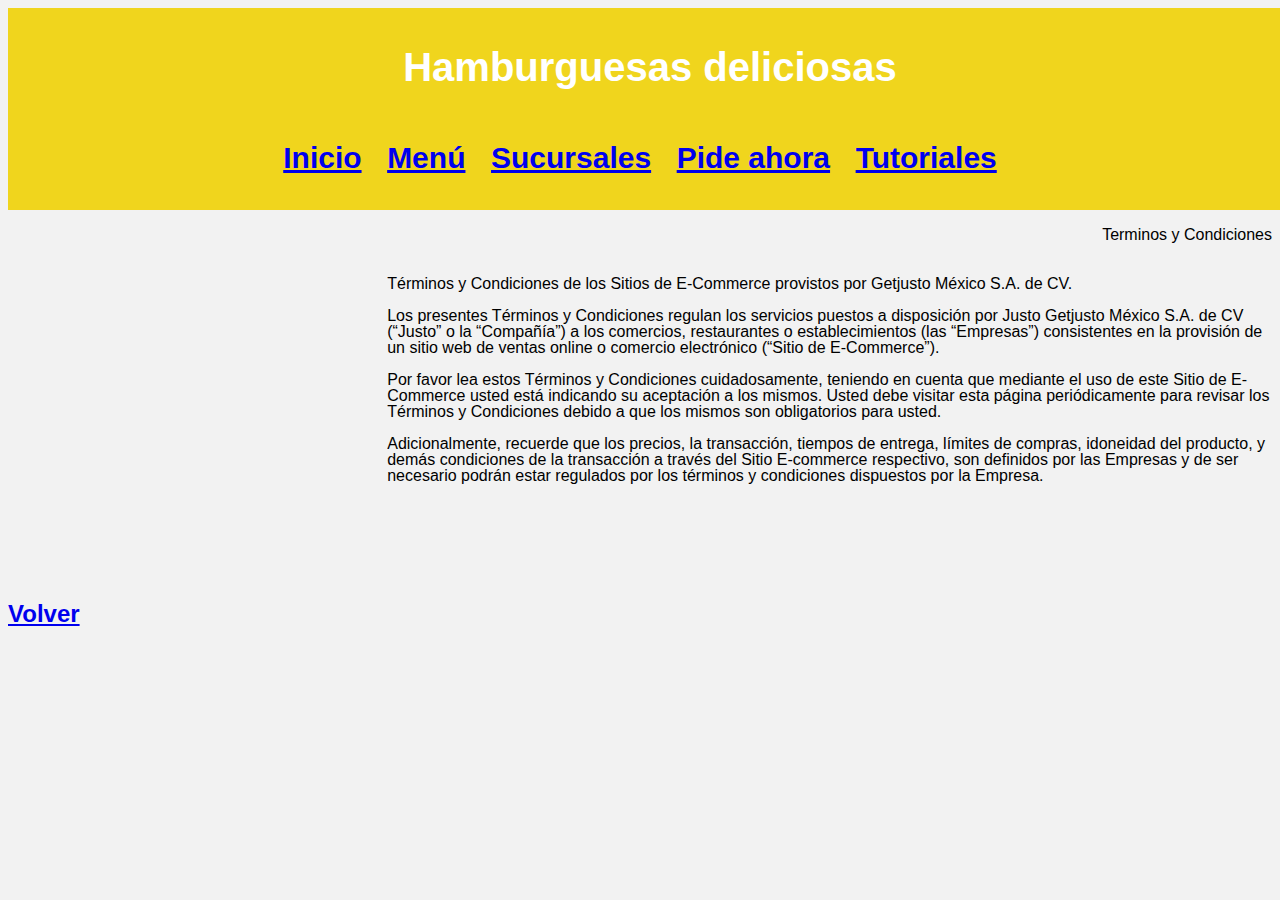
==== pagina1.html @ 95982aac "Add files via upload" ====
<!DOCTYPE html>
<html lang="en">
<head>
  <meta charset="UTF-8">
  <title>Servicio</title>
  <link rel="stylesheet" href="estilosp1.css">
  <link rel="shortcut icon" href="http://www.clker.com/cliparts/c/6/a/f/1258332748659551760cangre-md.png" type="image/x-icon">
  
</head>

    
    
<div id="xd">
  <h1>Hamburguesas deliciosas</h1>
  <a id="link" href="https://krabbypattybob.github.io/krabbypatty/"><h2>Inicio</h2></a>
  <a href="https://mi-sitio-web.com/hamburguesas-deliciosas"><h2>Menú</h2></a>
  <a href="https://mi-sitio-web.com/hamburguesas-deliciosas"><h2>Sucursales</h2></a>
  <a href="https://mi-sitio-web.com/hamburguesas-deliciosas"><h2>Pide ahora</h2></a>
  <a href="https://mi-sitio-web.com/hamburguesas-deliciosas"><h2>Tutoriales</h2></a>
</div>

<div class="container-fluid row">
  <div class="col-12 align-self-start">
    <p id="x">Terminos y Condiciones</p>
  </div>
  <div id="detalleseleccion" name="detalleseleccion" class="este">
 <p>Términos y Condiciones de los Sitios de E-Commerce provistos por Getjusto México S.A. de CV.</p>
<p>Los presentes Términos y Condiciones regulan los servicios puestos a disposición por Justo Getjusto México S.A. de CV (“Justo” o la “Compañía”) a los comercios, restaurantes o establecimientos (las “Empresas”) consistentes en la provisión de un sitio web de ventas online o comercio electrónico (“Sitio de E-Commerce”).</p>
 <p>Por favor lea estos Términos y Condiciones cuidadosamente, teniendo en cuenta que mediante el uso de este Sitio de E-Commerce usted está indicando su aceptación a los mismos. Usted debe visitar esta página periódicamente para revisar los Términos y Condiciones debido a que los mismos son obligatorios para usted.</p> 
 <p>Adicionalmente, recuerde que los precios, la transacción, tiempos de entrega, límites de compras, idoneidad del producto, y demás condiciones de la transacción a través del Sitio E-commerce respectivo, son definidos por las Empresas y de ser necesario podrán estar regulados por los términos y condiciones dispuestos por la Empresa.</p>
 



</div>
  <body>

     <a id="link" href="file:///E:/index.html"><h2>Volver</h2></a>

<script>
  // JavaScript
  const buttons = document.querySelectorAll('.burger button');
  buttons.forEach(button => {
    button.addEventListener('click', () => {
      alert('¡Producto agregado al carrito!');
    });
  });
</script>
</body>
</html>
---- estilosp1.css ----
/* Estilos CSS */
    body {
      font-family: Arial, sans-serif;
      background-color: #f2f2f2;

    }
    .col-12{
      text-align: right;
    }
    #x {
      margin-left: 20px;
      z-index: 2;
   
    }
    
    .este {
      height: 20em;
      line-height: 1em;
      overflow-x: hidden;
      overflow-y: scroll;
      width: 70%;
     
      margin-left: auto;
      z-index: 1;
    }
    

    #xd {
      background-color: #F0D51D;
      color: #fff;
      padding: 10px;
      font-size: 20px;
     height: 250px;
     top: 0;
     width: 100%;
     height: 70%;
     text-align: center;
    }
    #xd a {
        display: inline-block;
        margin-right: 20px;
        text-align: left;
        width: 100;
      }
    h1{
      
        text-align: center;
    }
    .container {
      max-width: 800px;
      margin: 0 auto;
      display: flex;
      flex-wrap: wrap;
      justify-content: center;
      
    }
    .burger {
      width: 200px;
      margin: 30px;
      border: 1px solid #ccc;
      box-shadow: 2px 2px 5px rgba(0, 0, 0, 0.3);
      border-radius: 5px;
      overflow: hidden;
      margin-top: -400px;
    }
    .burger img {
      width: 100%;
      height: 200px;
      object-fit: cover;
    }
    .burger h3 {
      margin: 10px;
      font-size: 24px;
    }
    .burger p {
      margin: 10px;
      font-size: 16px;
    }
    .burger button {
      display: block;
      margin: 10px auto;
      padding: 10px;
      background-color: #333;
      color: #fff;
      border: none;
      border-radius: 5px;
      cursor: pointer;
      transition: background-color 0.3s ease;
    }
    .burger button:hover {
      background-color: #555;
    }
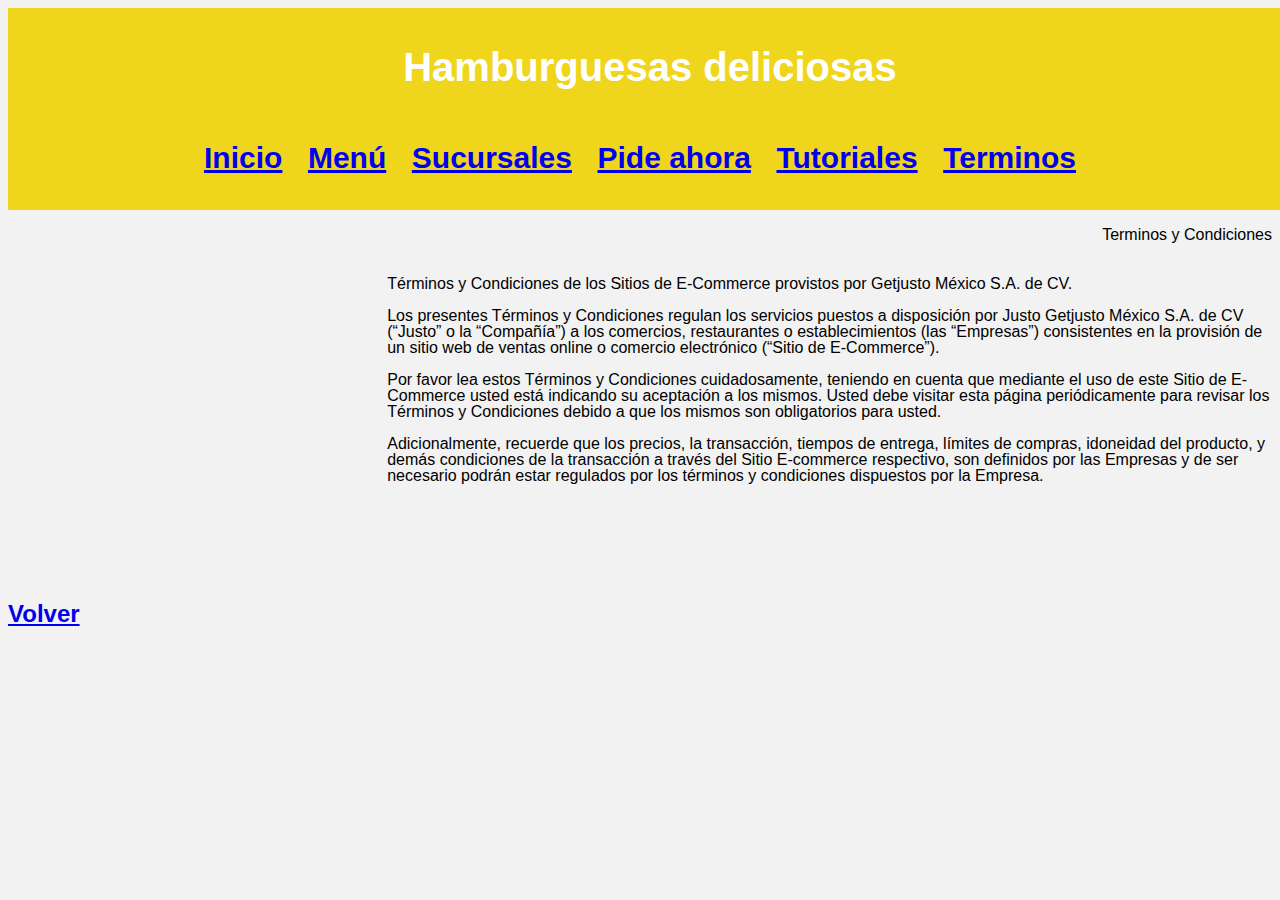
==== commit 7fbb51fe: "Update pagina1.html" ====
--- a/pagina1.html
+++ b/pagina1.html
@@ -17,6 +17,7 @@
   <a href="https://mi-sitio-web.com/hamburguesas-deliciosas"><h2>Sucursales</h2></a>
   <a href="https://mi-sitio-web.com/hamburguesas-deliciosas"><h2>Pide ahora</h2></a>
   <a href="https://mi-sitio-web.com/hamburguesas-deliciosas"><h2>Tutoriales</h2></a>
+  <a href="https://krabbypattybob.github.io/krabbypatty/"><h2>Terminos</h2></a>
 </div>
 
 <div class="container-fluid row">
@@ -35,7 +36,7 @@
 </div>
   <body>
 
-     <a id="link" href="file:///E:/index.html"><h2>Volver</h2></a>
+     <a id="link" href="https://krabbypattybob.github.io/krabbypatty/"><h2>Volver</h2></a>
 
 <script>
   // JavaScript
